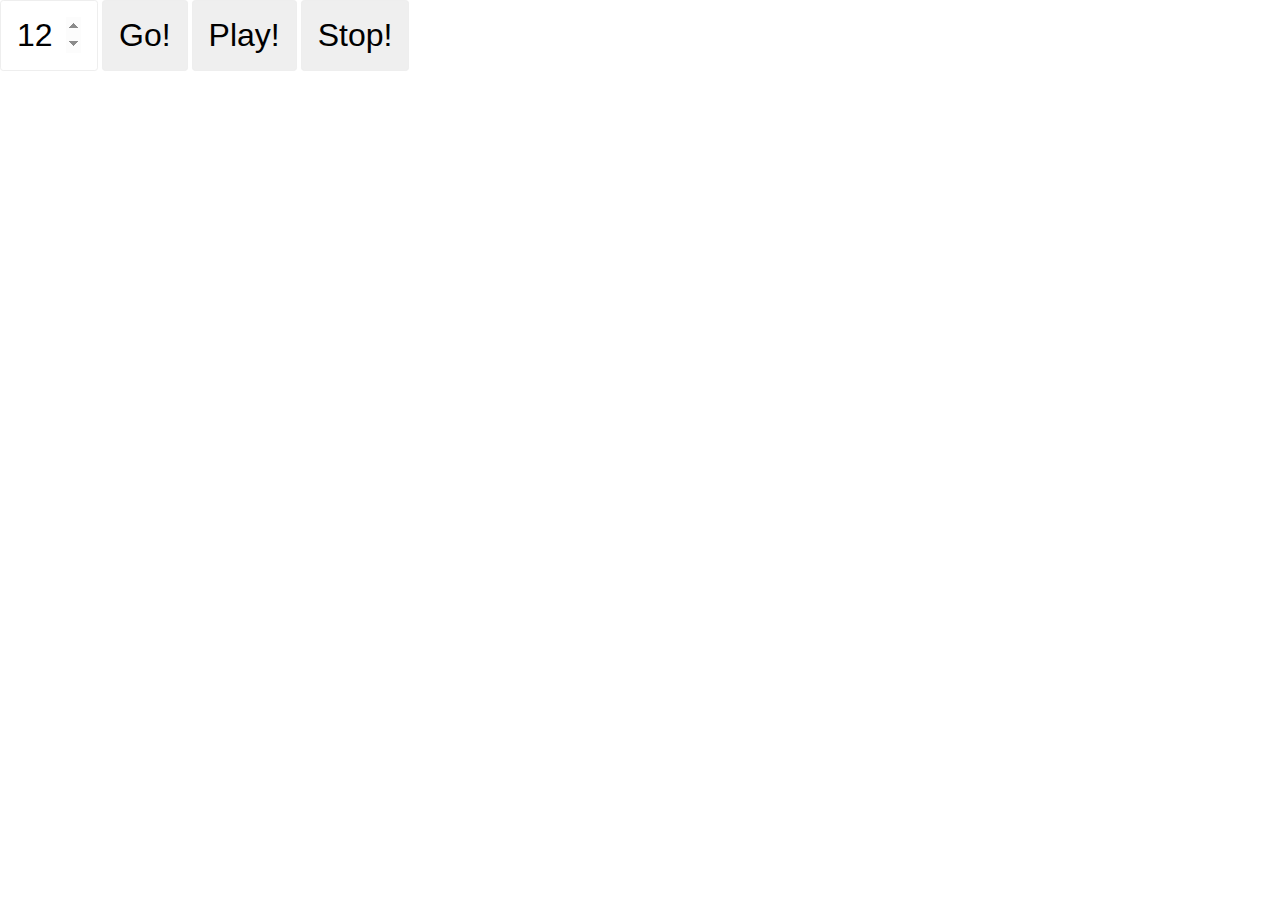
==== unit-4/index.html @ c7a2cdad "Create index.html" ====
<!DOCTYPE html>
<html>
<head>
	<title>Unit-4 Timing</title>
	<style type="text/css">
	body{
		margin:0;
	}
#rainbow{
	--size:50px;
	--hue:0;
	font-size: 0;
	}
.fuse{
	transition: all .3s;
	height:var(--size);
	width: var(--size);
	background: hsl(var(--hue),90%,70%);
	display: inline-block;
}
#howManyRainbowStripsDoYouWantHeu{
	padding: 0.5em;
	width: 2em;
	margin-bottom: 0.2em; 
	font-size: 2em;
	border: 1px solid #eee;
	border-radius: 0.1em; 
}
button{
	font-size: 2em;
	border: 1px solid #eee;
	border-radius: 0.1em; 
	padding: 0.5em;
}
</style>
</head>
<body>
	<input type="number" id="howManyRainbowStripsDoYouWantHeu" min="0" max="999" value="12">
	<button onclick="rainbowHaiDooNoy()">Go!</button>
	<button onclick="playAnimation()">Play!</button>
	<button onclick="stopAnimation()">Stop!</button>
	<div id="rainbow">
	</div>
	<script type="text/javascript">
		function rainbowHaiDooNoy(){
			theNum = howManyRainbowStripsDoYouWantHeu.value;
			rainbow.innerHTML = '';

			for (let i = 0; i < theNum; i++) {
				setTimeout(function() {
					rainbow.innerHTML += `<div class="fuse" style="--hue:${i*(360/theNum)}" id="f-${i}"></div>`;},200*i)
			}
			
		}

		function playAnimation() {
			theFuse = document.querySelectorAll('.fuse')
			theFuseSize = theFuse.length;
			j = theFuseSize-1;
			k = 0;
			thePlay = setInterval(function() {
				if(k >= theFuseSize)(k = 0)
					if(j >= theFuseSize)(j = 0)
				theFuse[k].style.transform = "scale(2)";
				theFuse[j].style.transform = "scale(1)";
				k++;
				j++;
			},300)
		}

		function stopAnimation() {
			clearInterval(thePlay);
		}
		
	</script>
</body>
</html>
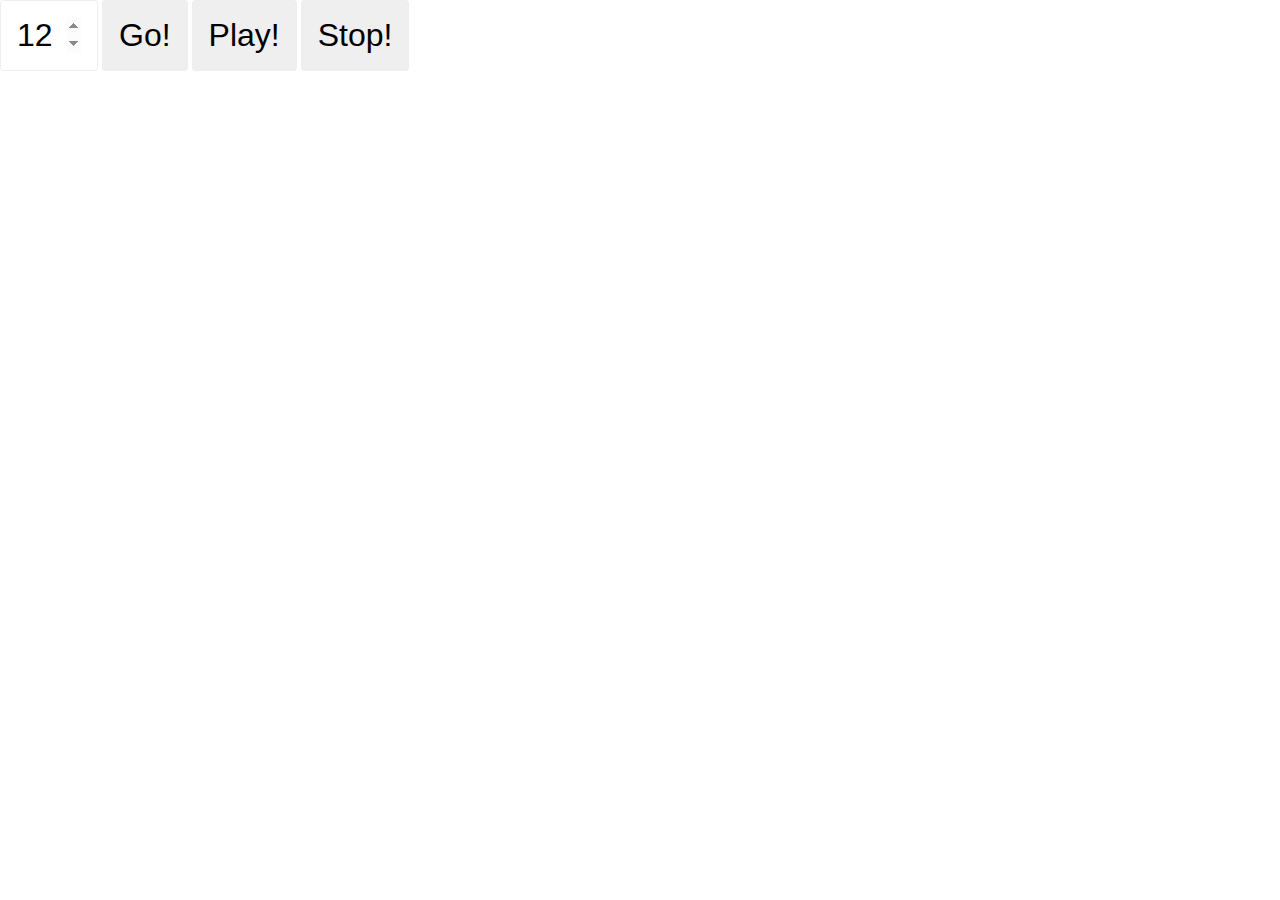
==== commit 6166fcdd: "push" ====
--- a/unit-4/index.html
+++ b/unit-4/index.html
@@ -74,4 +74,4 @@
 		
 	</script>
 </body>
-</html>+</html> 